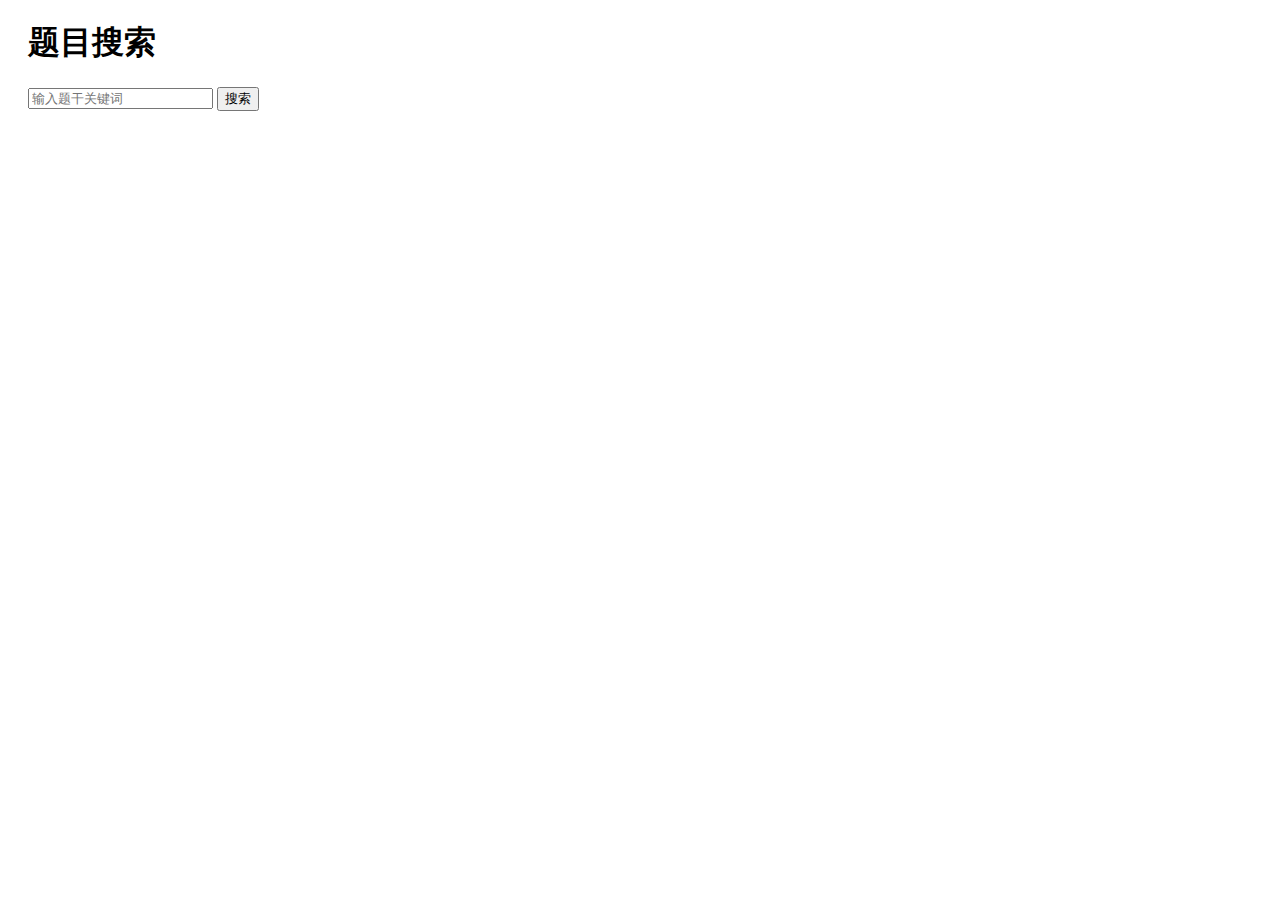
==== src/main/resources/static/003.html @ 52f52fb3 "001版" ====
<!DOCTYPE html>
<html lang="en">
<head>
    <meta charset="UTF-8">
    <meta name="viewport" content="width=device-width, initial-scale=1.0">
    <title>题目搜索页面</title>
    <style>
        body {
            font-family: Arial, sans-serif;
        }
        .search-container {
            margin: 20px;
        }
        .result-container {
            margin: 20px;
        }
        .question {
            border: 1px solid #ccc;
            padding: 10px;
            margin-bottom: 10px;
            border-radius: 5px;
        }
    </style>
</head>
<body>
<div class="search-container">
    <h1>题目搜索</h1>
    <input type="text" id="searchInput" placeholder="输入题干关键词">
    <button onclick="searchQuestions()">搜索</button>
</div>
<div class="result-container" id="resultContainer"></div>

<script>
    function searchQuestions() {
        const query = document.getElementById('searchInput').value;
        fetch(`/search?query=${encodeURIComponent(query)}`)
            .then(response => response.json())
            .then(results => displayResults(results))
            .catch(error => alert('搜索失败，请稍后再试'));
    }

    function displayResults(results) {
        const container = document.getElementById('resultContainer');
        container.innerHTML = '';
        if (results.length === 0) {
            container.innerHTML = '<p>没有找到相关题目</p>';
        } else {
            results.forEach(question => {
                const questionDiv = document.createElement('div');
                questionDiv.className = 'question';
                questionDiv.innerHTML = `
                        <p><strong>大题题干:</strong> ${question.mainQuestionText}</p>
                        <p><strong>题型:</strong> ${question.questionType || '无'}</p>
                        <p><strong>小题题干:</strong> ${question.subQuestionText || '无'}</p>
                        <p><strong>选项A:</strong> ${question.optionA || '无'}</p>
                        <p><strong>选项B:</strong> ${question.optionB || '无'}</p>
                        <p><strong>选项C:</strong> ${question.optionC || '无'}</p>
                        <p><strong>选项D:</strong> ${question.optionD || '无'}</p>
                        <p><strong>选项E:</strong> ${question.optionE || '无'}</p>
                        <p><strong>答案:</strong> ${question.answer}</p>
                        <p><strong>解析:</strong> ${question.explanation || '无'}</p>
                        <p><strong>章节:</strong> ${question.chapter || '无'}</p>
                        <p><strong>知识点:</strong> ${question.knowledgePoint || '无'}</p>
                        <p><strong>分值:</strong> ${question.score}</p>
                    `;
                container.appendChild(questionDiv);
            });
        }
    }
</script>
</body>
</html>
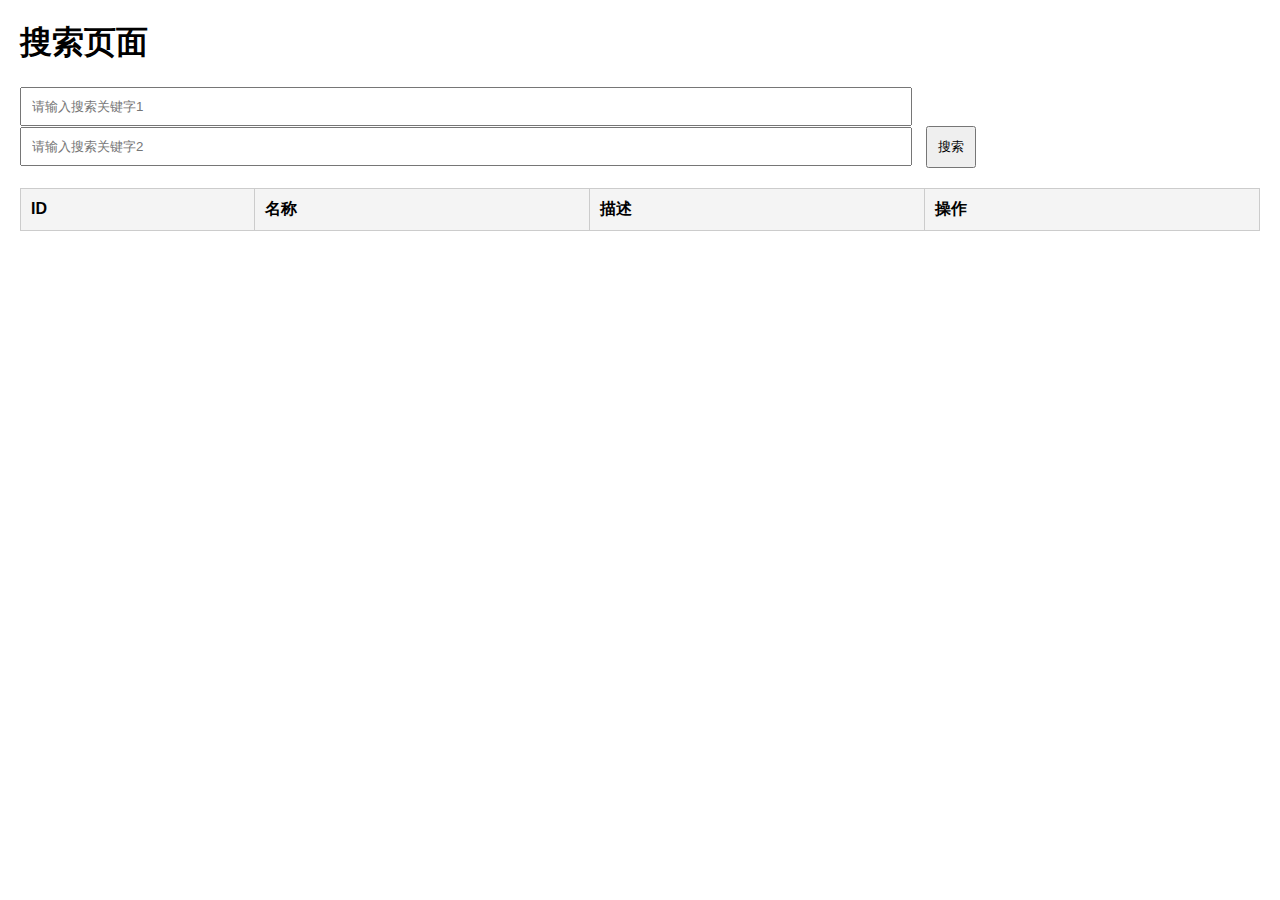
==== commit 1585be0e: "1019" ====
--- a/src/main/resources/static/003.html
+++ b/src/main/resources/static/003.html
@@ -1,72 +1,178 @@
 <!DOCTYPE html>
-<html lang="en">
+<html lang="zh">
 <head>
     <meta charset="UTF-8">
     <meta name="viewport" content="width=device-width, initial-scale=1.0">
-    <title>题目搜索页面</title>
+    <title>搜索页面</title>
     <style>
         body {
             font-family: Arial, sans-serif;
-        }
-        .search-container {
             margin: 20px;
         }
-        .result-container {
-            margin: 20px;
+        table {
+            width: 100%;
+            border-collapse: collapse;
+            margin-top: 20px;
         }
-        .question {
+        th, td {
+            padding: 10px;
             border: 1px solid #ccc;
+            text-align: left;
+        }
+        th {
+            background-color: #f4f4f4;
+        }
+        input[type="text"] {
             padding: 10px;
-            margin-bottom: 10px;
-            border-radius: 5px;
+            width: 70%;
+            margin-right: 10px;
+        }
+        button {
+            padding: 10px;
         }
     </style>
 </head>
 <body>
-<div class="search-container">
-    <h1>题目搜索</h1>
-    <input type="text" id="searchInput" placeholder="输入题干关键词">
-    <button onclick="searchQuestions()">搜索</button>
-</div>
-<div class="result-container" id="resultContainer"></div>
+
+<h1>搜索页面</h1>
+<input type="text" id="searchInput1" placeholder="请输入搜索关键字1">
+<input type="text" id="searchInput2" placeholder="请输入搜索关键字2">
+<button onclick="search()">搜索</button>
+
+<table id="resultsTable">
+    <thead>
+        <tr>
+            <th>ID</th>
+            <th>名称</th>
+            <th>描述</th>
+            <th>操作</th>
+        </tr>
+    </thead>
+    <tbody id="resultsBody">
+        <!-- 搜索结果将显示在这里 -->
+    </tbody>
+</table>
 
 <script>
-    function searchQuestions() {
-        const query = document.getElementById('searchInput').value;
-        fetch(`/search?query=${encodeURIComponent(query)}`)
-            .then(response => response.json())
-            .then(results => displayResults(results))
-            .catch(error => alert('搜索失败，请稍后再试'));
+    // 封装类 ApiResponse
+    class ApiResponse {
+        constructor(response) {
+            this.returnCode = response.returnCode;
+            this.resultData = response.resultData;
+        }
+
+        getReturnCode() {
+            return this.returnCode;
+        }
+
+        getResultData() {
+            return this.resultData;
+        }
     }
 
-    function displayResults(results) {
-        const container = document.getElementById('resultContainer');
-        container.innerHTML = '';
-        if (results.length === 0) {
-            container.innerHTML = '<p>没有找到相关题目</p>';
+    // 封装类 FetchResult
+    class FetchResult {
+        constructor(response) {
+            this.apiResponse = new ApiResponse(response);
+            this.success = this.apiResponse.getReturnCode() === 200;
+        }
+
+        isSuccess() {
+            return this.success;
+        }
+
+        getReturnCode() {
+            return this.apiResponse.getReturnCode();
+        }
+
+        getResultData() {
+            return this.apiResponse.getResultData();
+        }
+    }
+
+// 封装的函数，用于访问后台接口
+function fetchData(formData, endpoint) {
+    const queryString = Array.from(formData.entries()).map(([key, value]) => `${encodeURIComponent(key)}=${encodeURIComponent(value)}`).join('&');// 去掉方括号
+    return fetch(`${endpoint}?${queryString}`)
+    // return fetch(`${endpoint}?${formData}`)
+        .then(response => {
+            if (!response.ok) {
+                throw new Error('网络响应有问题');
+            }
+            return response.json(); // 返回解析后的 JSON 数据
+        })
+        .then(responseData => new FetchResult(responseData)); // 返回 FetchResult 实例
+}
+
+    function search() {
+
+        const input1 = document.getElementById('searchInput1').value;
+        const input2 = document.getElementById('searchInput2').value;
+        const resultsBody = document.getElementById('resultsBody');
+        resultsBody.innerHTML = ''; // 清空结果表格
+
+        const formData1 = new FormData();
+        formData1.append('username', 'John');
+        formData1.append('email', 'john@example.com');
+
+
+        let formData = new FormData();
+        formData.append('name', 'John');
+        formData.append('gender', '1');
+        const queries = [input1, input2].filter(query => query); // 过滤掉空的条件
+
+        // 计算 FormData 的条目数量
+        let count = 0;
+        for (let [key, value] of formData.entries()) {
+            count++;
+        }
+
+        // 调用封装的 fetchData 函数
+        if (count > 0) {
+            let results = fetchData(formData, '/search')
+            console.log(results);
+                // .then(response => response.json())
+                // .then(fetchResult => {
+                //     if (!fetchResult.isSuccess()) {
+                //         resultsBody.innerHTML = '<tr><td colspan="4">搜索失败，错误代码: ' + fetchResult.getReturnCode() + '</td></tr>';
+                //         return;
+                //     }
+
+                //     const data = fetchResult.getResultData();
+                //     if (data.length === 0) {
+                //         resultsBody.innerHTML = '<tr><td colspan="4">未找到结果</td></tr>';
+                //         return;
+                //     }
+
+                //     data.forEach(item => {
+                //         const row = document.createElement('tr');
+                //         row.innerHTML = `
+                //             <td>${item.id}</td>
+                //             <td>${item.name}</td>
+                //             <td>${item.description}</td>
+                //             <td><button onclick="edit(${item.id})">修改</button></td>
+                //         `;
+                //         resultsBody.appendChild(row);
+                //     });
+                // })
+                // .catch(error => {
+                //     console.error('发生错误:', error);
+                //     resultsBody.innerHTML = '<tr><td colspan="4">搜索过程中出现错误</td></tr>';
+                // });
         } else {
-            results.forEach(question => {
-                const questionDiv = document.createElement('div');
-                questionDiv.className = 'question';
-                questionDiv.innerHTML = `
-                        <p><strong>大题题干:</strong> ${question.mainQuestionText}</p>
-                        <p><strong>题型:</strong> ${question.questionType || '无'}</p>
-                        <p><strong>小题题干:</strong> ${question.subQuestionText || '无'}</p>
-                        <p><strong>选项A:</strong> ${question.optionA || '无'}</p>
-                        <p><strong>选项B:</strong> ${question.optionB || '无'}</p>
-                        <p><strong>选项C:</strong> ${question.optionC || '无'}</p>
-                        <p><strong>选项D:</strong> ${question.optionD || '无'}</p>
-                        <p><strong>选项E:</strong> ${question.optionE || '无'}</p>
-                        <p><strong>答案:</strong> ${question.answer}</p>
-                        <p><strong>解析:</strong> ${question.explanation || '无'}</p>
-                        <p><strong>章节:</strong> ${question.chapter || '无'}</p>
-                        <p><strong>知识点:</strong> ${question.knowledgePoint || '无'}</p>
-                        <p><strong>分值:</strong> ${question.score}</p>
-                    `;
-                container.appendChild(questionDiv);
-            });
+            alert('请至少输入一个搜索条件');
+        }
+    }
+
+    function edit(id) {
+        const newName = prompt("修改名称:");
+        const newDescription = prompt("修改描述:");
+        if (newName !== null && newDescription !== null) {
+            alert(`ID: ${id}, 新名称: ${newName}, 新描述: ${newDescription}`);
+            // 这里可以添加调用修改接口的逻辑
         }
     }
 </script>
+
 </body>
-</html>+</html>
